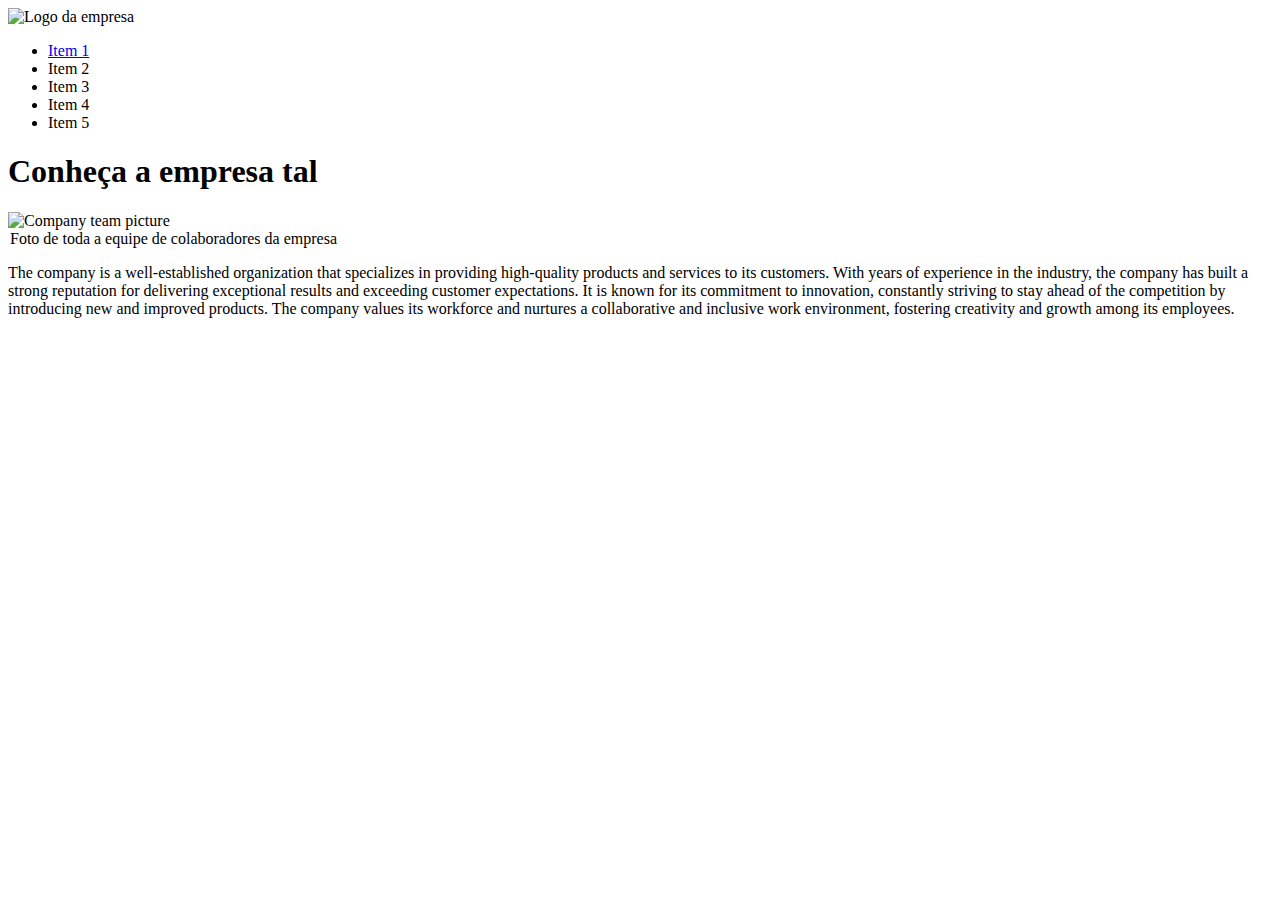
==== main/index.htm @ ba915429 "rearrange structure (folders and such)" ====
<!DOCTYPE html>
<html lang="pt-BR">
  <head>
    <meta charset="UTF-8" />
    <meta name="viewport" content="width=device-width, initial-scale=1.0" />
    <title>Empresa X</title>
    <link rel="stylesheet" href="style.css" />
  </head>
  <body>
    <header>
      <div class="header-img">
        <img
          src="https://seeklogo.com/images/C/corporate-company-logo-749CEE6ADC-seeklogo.com.png"
          alt="Logo da empresa"
        />
      </div>
      <ul>
        <li id="header-item-odd"><a href="item 1/item1.htm">Item 1</a></li>
        <li id="header-item-even">Item 2</li>
        <li id="header-item-odd">Item 3</li>
        <li id="header-item-even">Item 4</li>
        <li id="header-item-odd">Item 5</li>
      </ul>
    </header>

    <main>
      <div class="about">
        <h1>Conheça a empresa tal</h1>

        <div class="about-img">
          <img
            src="https://static.vecteezy.com/system/resources/previews/015/742/598/original/ideas-brainstorming-team-collaboration-for-a-new-ideas-business-team-around-a-table-illustration-png.png"
            alt="Company team picture"
          />
          <legend>Foto de toda a equipe de colaboradores da empresa</legend>
          <div class="about-text">
            <p>
              The company is a well-established organization that specializes in
              providing high-quality products and services to its customers.
              With years of experience in the industry, the company has built a
              strong reputation for delivering exceptional results and exceeding
              customer expectations. It is known for its commitment to
              innovation, constantly striving to stay ahead of the competition
              by introducing new and improved products. The company values its
              workforce and nurtures a collaborative and inclusive work
              environment, fostering creativity and growth among its employees.
            </p>
          </div>
        </div>
      </div>
    </main>
  </body>
</html>
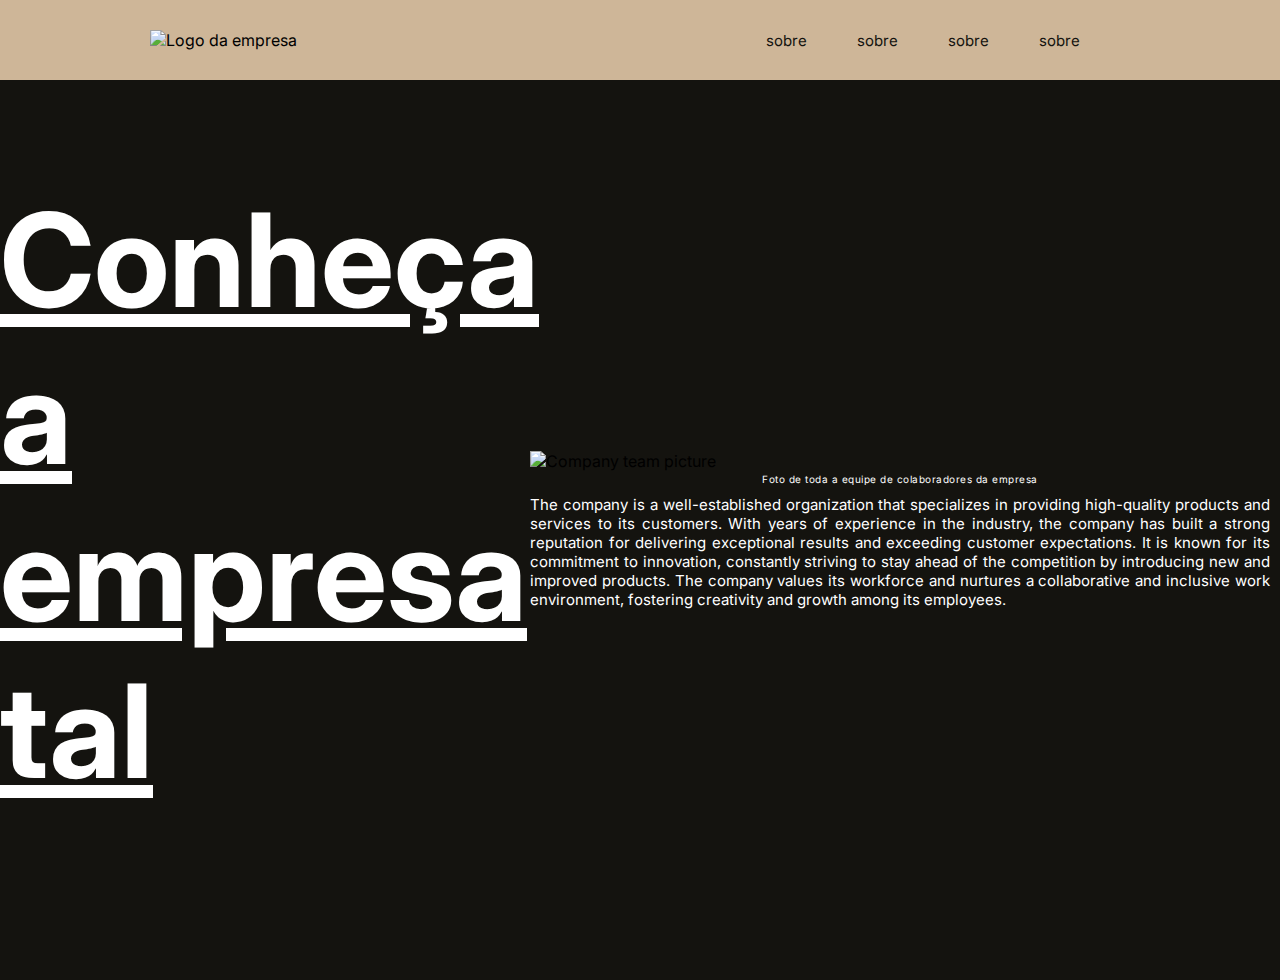
==== commit 3b5bbbba: "add a to ul and style it" ====
--- a/main/index.htm
+++ b/main/index.htm
@@ -4,7 +4,7 @@
     <meta charset="UTF-8" />
     <meta name="viewport" content="width=device-width, initial-scale=1.0" />
     <title>Empresa X</title>
-    <link rel="stylesheet" href="style.css" />
+    <link rel="stylesheet" href="../css/main/style.css" />
   </head>
   <body>
     <header>
@@ -15,11 +15,10 @@
         />
       </div>
       <ul>
-        <li id="header-item-odd"><a href="item 1/item1.htm">Item 1</a></li>
-        <li id="header-item-even">Item 2</li>
-        <li id="header-item-odd">Item 3</li>
-        <li id="header-item-even">Item 4</li>
-        <li id="header-item-odd">Item 5</li>
+        <li><a id="header-item-odd" href="item 1/item1.htm">sobre</a></li>
+        <li><a id="header-item-even" href="item 1/item1.htm">sobre</a></li>
+        <li><a id="header-item-odd" href="item 1/item1.htm">sobre</a></li>
+        <li><a id="header-item-even" href="item 1/item1.htm">sobre</a></li>
       </ul>
     </header>
 
--- a/css/main/style.css
+++ b/css/main/style.css
@@ -0,0 +1,108 @@
+@import url("https://fonts.googleapis.com/css2?family=Inter:wght@300;400;500;600;700&display=swap");
+
+* {
+  margin: 0;
+  padding: 0;
+  box-sizing: border-box;
+  font-family: "Inter", sans-serif;
+}
+
+:root {
+  --logo-blue: #0071bd;
+  --logo-orange: #f8931f;
+  --logo-purple: #7a5491;
+  --white: #ffffff;
+  --black: #14130f;
+}
+
+header {
+  display: flex;
+  align-items: center;
+  justify-content: space-between;
+  background-color: rgb(206, 182, 152);
+  height: 80px;
+}
+
+.header-img img {
+  width: 80px;
+  margin-left: 150px;
+}
+
+header ul {
+  display: flex;
+  align-items: center;
+  justify-content: center;
+  list-style: none;
+  gap: 50px;
+  margin-right: 200px;
+}
+
+header ul li a {
+  font-size: 15px;
+  text-transform: lowercase;
+  color: var(--black);
+  cursor: pointer;
+  transition: all ease-in-out 0.3s;
+  text-decoration: none;
+}
+
+
+#header-item-odd:hover {
+  border-radius: 8px;
+  padding: 8px;
+  color: var(--logo-purple);
+  font-size: 16px;
+  font-weight: bold;
+}
+
+#header-item-even:hover {
+  border-radius: 8px;
+  padding: 8px;
+  color: var(--logo-blue);
+  font-size: 16px;
+  font-weight: bold;
+}
+
+.about {
+  display: flex;
+  align-items: center;
+  justify-content: space-between;
+  width: 100vw;
+  height: 100vh;
+  background-color: var(--black);
+}
+
+.about h1 {
+  font-size: 130px;
+  text-decoration: underline;
+  color: var(--white);
+  font-weight: bold;
+  width: 40px;
+  margin-bottom: 70px;
+}
+
+.about-img img {
+  width: 740px;
+  margin-right: 120px;
+}
+
+.about-img legend {
+  font-size: 10px;
+  color: var(--white);
+  text-align: center;
+  letter-spacing: 0.5px;
+  margin-top: 2px;
+  margin-right: 10px;
+  width: 740px;
+}
+
+.about-text {
+  width: 740px;
+}
+
+.about-text p {
+  margin-top: 10px;
+  color: var(--white);
+  font-size: 15px;
+  text-align: justify;
+}
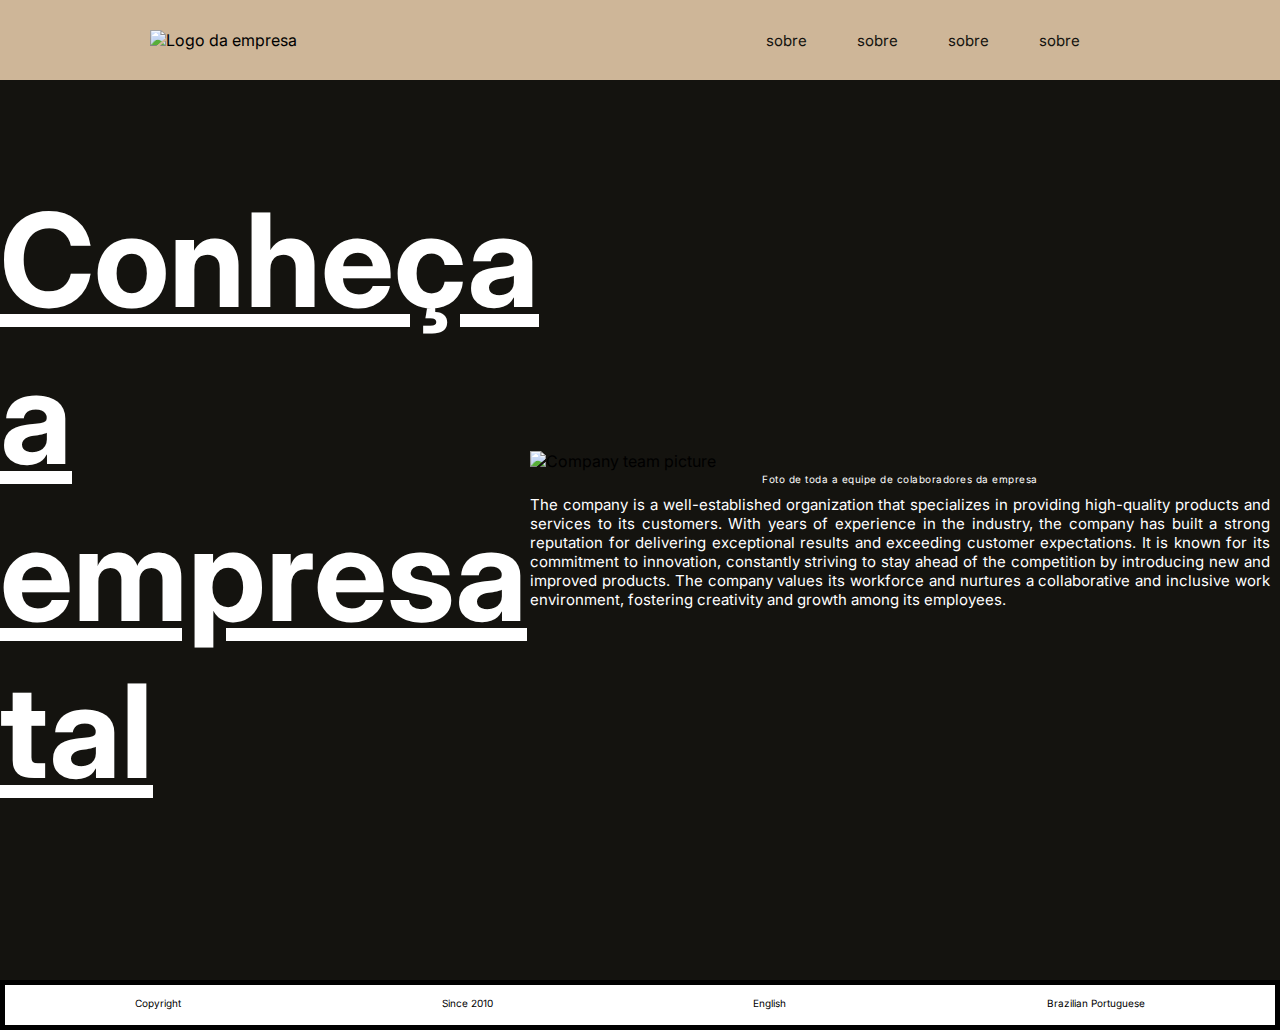
==== commit 8830ca4e: "add footer and delete png" ====
--- a/main/index.htm
+++ b/main/index.htm
@@ -15,7 +15,7 @@
         />
       </div>
       <ul>
-        <li><a id="header-item-odd" href="item 1/item1.htm">sobre</a></li>
+        <li><a id="header-item-odd" href="../sub-páginas/sobre.htm">sobre</a></li>
         <li><a id="header-item-even" href="item 1/item1.htm">sobre</a></li>
         <li><a id="header-item-odd" href="item 1/item1.htm">sobre</a></li>
         <li><a id="header-item-even" href="item 1/item1.htm">sobre</a></li>
@@ -48,5 +48,14 @@
         </div>
       </div>
     </main>
+
+    <footer>
+      <ul>
+        <li>Copyright</li>
+        <li>Since 2010</li>
+        <li>English</li>
+        <li>Brazilian Portuguese</li>
+      </ul>
+    </footer>
   </body>
 </html>
--- a/css/main/style.css
+++ b/css/main/style.css
@@ -106,3 +106,22 @@
   font-size: 15px;
   text-align: justify;
 }
+
+
+footer {
+  width: 100%;
+  height: 50px;
+  border: 5px solid;
+}
+
+footer ul {
+  display: flex;
+  align-items: center;
+  justify-content: space-around;
+  padding-top: 12px;
+}
+
+footer ul li {
+  list-style: none;
+  font-size: 10px;
+}